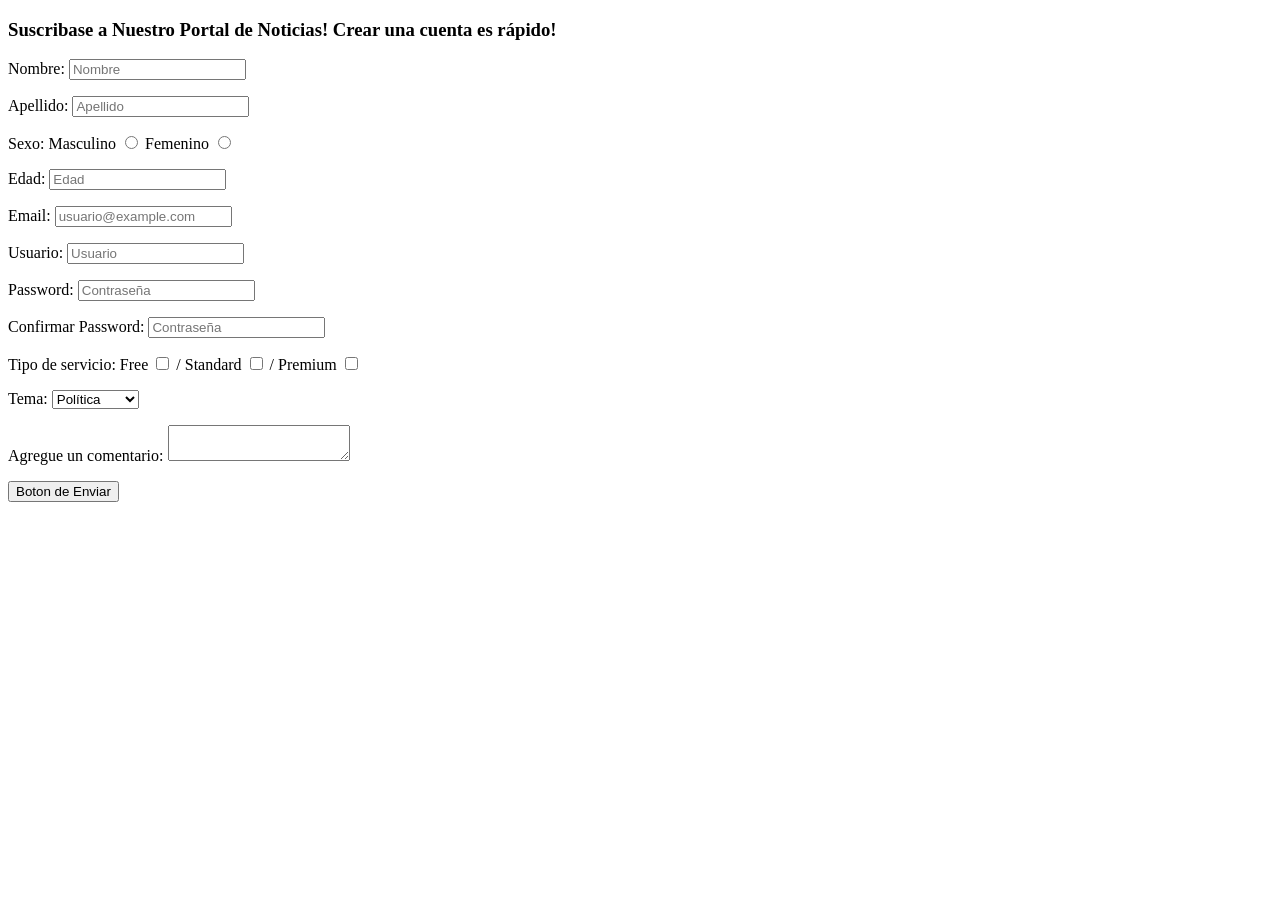
==== Ejercicios-HTML/ej_formulario.html @ 8541516b "Se agrego el ejercicio 6" ====
<!DOCTYPE html>
<html lang="en">
<head>
    <meta charset="UTF-8">
    <title>Ejercicio Formulario</title>
    <style>
        form {
            display: block;
            margin-top: 0em;
        }
    </style>
</head>
<body>
<!--Cree un Formulario con los campos que se proponen a continuacion-->
<!--Agregue el atributo legend-->

<!--Si tienes dudas de como hacer un formulario, puedes consultar:
    https://www.w3schools.com/html/tryit.asp?filename=tryhtml_elem_output-->

<h3>Suscribase a Nuestro Portal de Noticias! Crear una cuenta es rápido!</h3>
<form id="Formulario Descripcion">
    <p>
        Nombre: <input type="text" name="nombre" placeholder="Nombre">
    </p>
    <p>
        Apellido: <input type="text" name="apellido" placeholder="Apellido">
    </p>
    <p>
        Sexo:   Masculino   <input type="radio" name="sexo" value="masculino">
        Femenino    <input type="radio" name="sexo" value="femenino">
    </p>
    <p>
        Edad: <input type="number" name="edad" placeholder="Edad">
    </p>
    <p>
        Email: <input type="email" name="email" placeholder="usuario@example.com">
    </p>
    <p>
        Usuario: <input type="text" name="usuario" placeholder="Usuario">
    </p>
    <p>
        Password: <input type="password" name="contraseña" placeholder="Contraseña">
    </p>
    <p>
        Confirmar Password: <input type="password" name="confirmacion" placeholder="Contraseña">
    </p>
    <p>
        Tipo de servicio:   Free    <input type="checkbox" name="tipo_servicio" value="free">
        / Standard <input type="checkbox" name="tipo_servicio" value="standard">
        / Premium  <input type="checkbox" name="tipo_servicio" value="premium">
    </p>
    <p>
        Tema:
        <select>
            <option>Política</option>
            <option>Negocios</option>
            <option>Tecnología</option>
            <option>Salud</option>
        </select>
    </p>
    <p>
        Agregue un comentario: <textarea></textarea>
    </p>
    <p>
        <button>Boton de Enviar</button>
    </p>
</form>
</body>
</html>
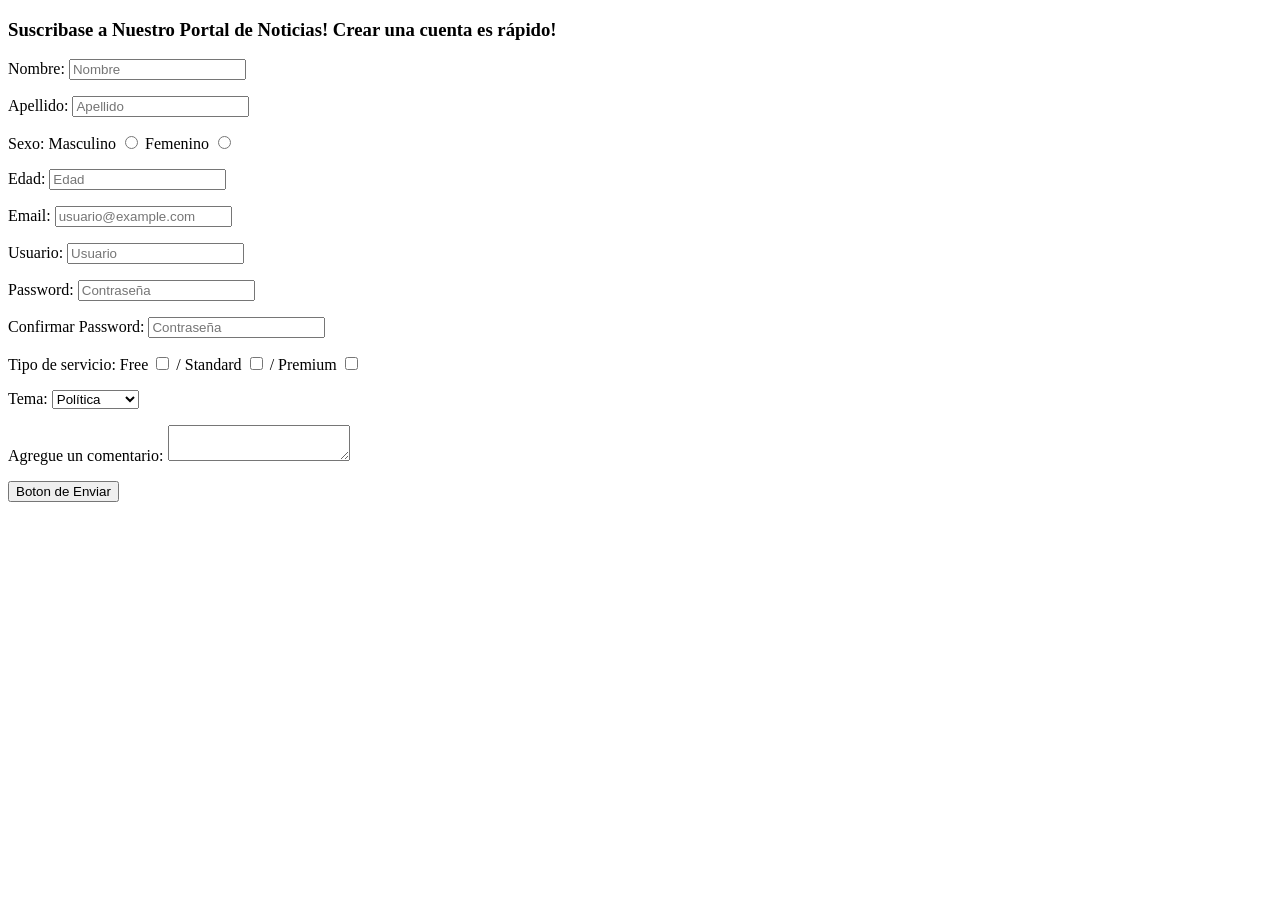
==== commit 91e2d86c: "Se agregaron los ejercicios 8 9 y 10" ====
--- a/Ejercicios-HTML/ej_formulario.html
+++ b/Ejercicios-HTML/ej_formulario.html
@@ -20,46 +20,46 @@
 <h3>Suscribase a Nuestro Portal de Noticias! Crear una cuenta es rápido!</h3>
 <form id="Formulario Descripcion">
     <p>
-        Nombre: <input type="text" name="nombre" placeholder="Nombre">
+       <label for="nombre">Nombre:</label>  <input type="text" name="nombre" placeholder="Nombre" id="nombre">
     </p>
     <p>
-        Apellido: <input type="text" name="apellido" placeholder="Apellido">
+        <label for="apellido">Apellido:</label> <input type="text" name="apellido" placeholder="Apellido" id="apellido">
     </p>
     <p>
-        Sexo:   Masculino   <input type="radio" name="sexo" value="masculino">
-        Femenino    <input type="radio" name="sexo" value="femenino">
+        Sexo:  <label for="masculino">Masculino</label>  <input type="radio" name="sexo" value="masculino" id="masculino">
+        <label for="femenino">Femenino</label>   <input type="radio" name="sexo" value="femenino" id="femenino">
     </p>
     <p>
-        Edad: <input type="number" name="edad" placeholder="Edad">
+        <label for="edad">Edad:</label> <input type="number" name="edad" placeholder="Edad" id="edad">
     </p>
     <p>
-        Email: <input type="email" name="email" placeholder="usuario@example.com">
+        <label for="email">Email:</label> <input type="email" name="email" placeholder="usuario@example.com" id="email">
     </p>
     <p>
-        Usuario: <input type="text" name="usuario" placeholder="Usuario">
+        <label for="usuario">Usuario:</label> <input type="text" name="usuario" placeholder="Usuario" id="usuario">
     </p>
     <p>
-        Password: <input type="password" name="contraseña" placeholder="Contraseña">
+        <label for="password">Password:</label> <input type="password" name="contraseña" placeholder="Contraseña" id="password">
     </p>
     <p>
-        Confirmar Password: <input type="password" name="confirmacion" placeholder="Contraseña">
+        <label for="confirm">Confirmar Password:</label> <input type="password" name="confirmacion" placeholder="Contraseña" id="confirm">
     </p>
     <p>
-        Tipo de servicio:   Free    <input type="checkbox" name="tipo_servicio" value="free">
-        / Standard <input type="checkbox" name="tipo_servicio" value="standard">
-        / Premium  <input type="checkbox" name="tipo_servicio" value="premium">
+        Tipo de servicio:  <label for="free">Free</label>   <input type="checkbox" name="tipo_servicio" value="free" id="free">
+        <label for="standard">/ Standard  </label> <input type="checkbox" name="tipo_servicio" value="standard" id="standard">
+        <label for="premium">/ Premium  </label><input type="checkbox" name="tipo_servicio" value="premium" id="premium">
     </p>
     <p>
-        Tema:
-        <select>
-            <option>Política</option>
-            <option>Negocios</option>
-            <option>Tecnología</option>
-            <option>Salud</option>
+        <label for="tema">Tema:</label>
+        <select id="tema">
+            <option value="politica">Política</option>
+            <option value="negocios">Negocios</option>
+            <option value="tecnologia">Tecnología</option>
+            <option value="salud">Salud</option>
         </select>
     </p>
     <p>
-        Agregue un comentario: <textarea></textarea>
+        <label for="coment">Agregue un comentario:</label> <textarea id="coment"></textarea>
     </p>
     <p>
         <button>Boton de Enviar</button>
